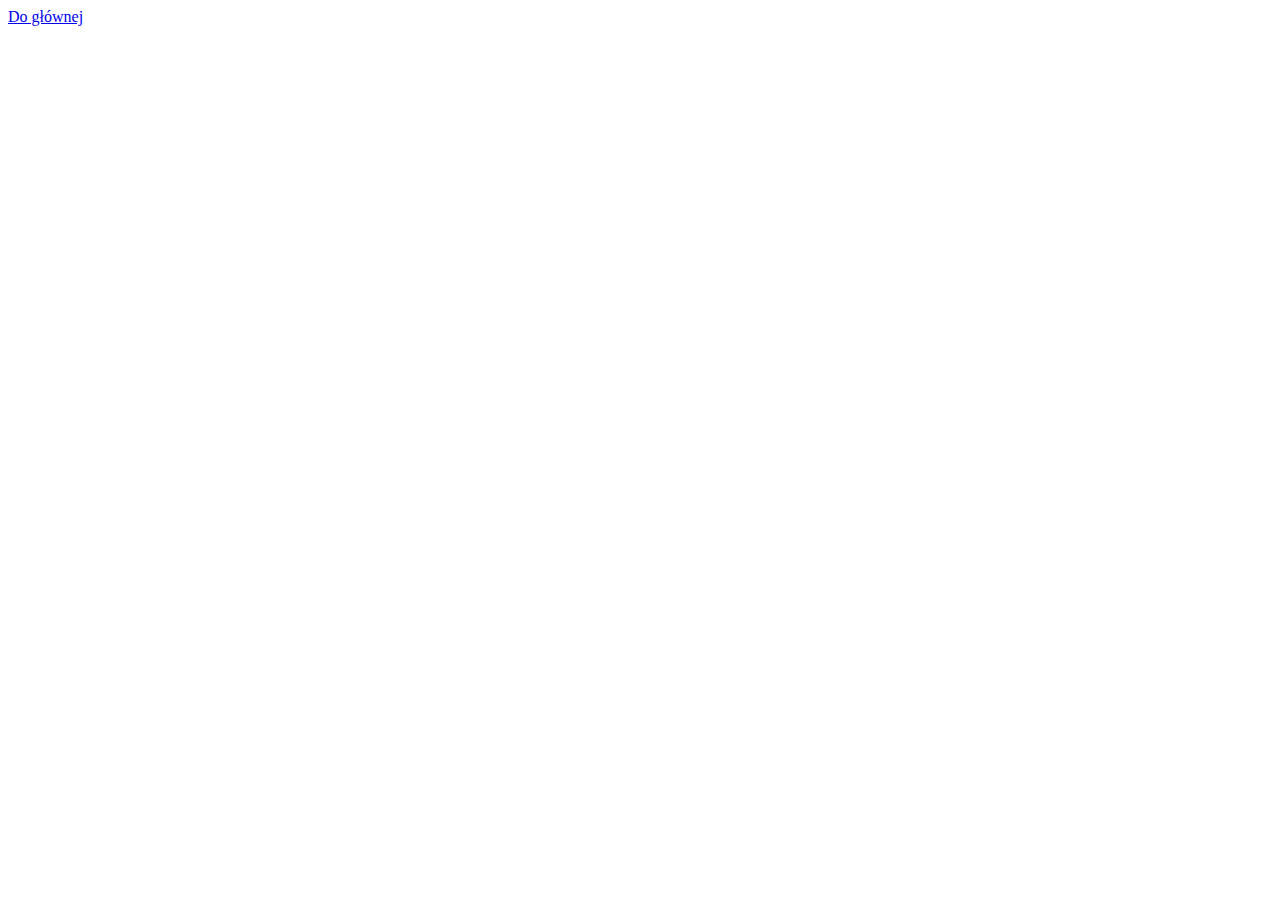
==== forecast.html @ 74d7a55d "commits" ====
<!DOCTYPE html>
<html lang="en">
<head>
    <meta charset="UTF-8">
    <meta name="viewport" content="width=device-width, initial-scale=1.0">
    <meta http-equiv="X-UA-Compatible" content="ie=edge">
    <title>Document</title>
</head>
<body>
    <a href="index.html">Do głównej</a>
</body>
</html>
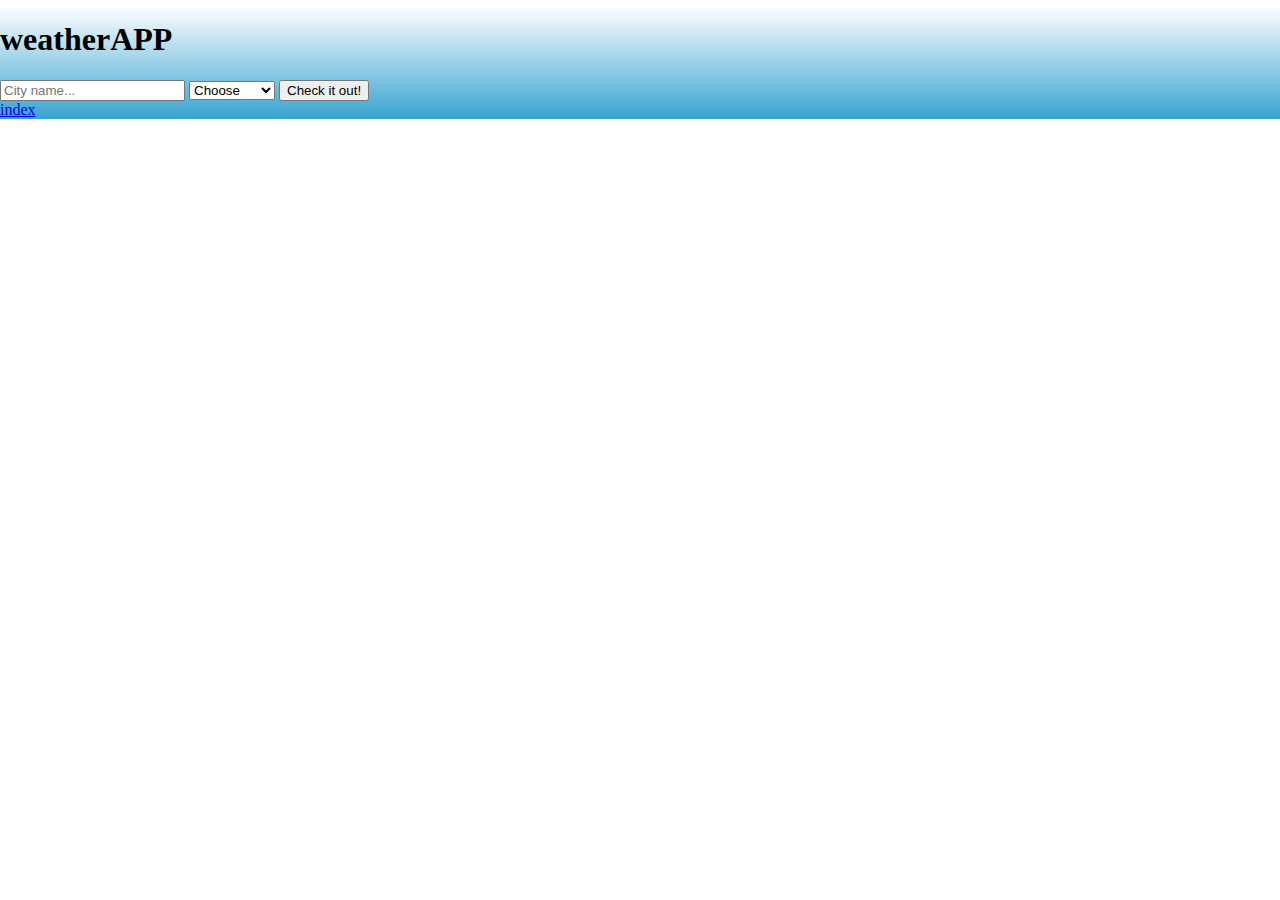
==== commit a93569ac: "Added new file forecasting.js and started setting up forecast page." ====
--- a/forecast.html
+++ b/forecast.html
@@ -1,12 +1,42 @@
 <!DOCTYPE html>
-<html lang="en">
+<html lang="pl">
+
 <head>
     <meta charset="UTF-8">
     <meta name="viewport" content="width=device-width, initial-scale=1.0">
     <meta http-equiv="X-UA-Compatible" content="ie=edge">
-    <title>Document</title>
+    <title>Forecast with charts.js</title>
+    <link rel="stylesheet" href="style.css" type="text/css">
 </head>
+
 <body>
-    <a href="index.html">Do głównej</a>
+    <div class="wrapper">
+        <section class="general">
+            <header class="site__name">
+                <h1 class="name">weatherAPP</h1>
+            </header>
+            <main>
+                <div class="general__wrapper">
+                    <div class="city_check">
+                        <form>
+                            <input type="text" class="city__name__input" placeholder="City name...">
+                            <select name="temps" id="temperature">
+                                <option value="metric" disabled selected>Choose</option>
+                                <option value="imperial">Fahrenheit</option>
+                                <option value="metric">Celsius</option>
+                            </select>
+                            <button class="check__it__out" id="check_btn" type="button">Check it out!</button>
+                        </form>
+                    </div>
+                    <a href="index.html">index</a>
+                </div>
+            </main>
+        </section>
+        <section class="forecast__tiles">
+
+        </section>
+    </div>
+    <script src="forecasting.js"></script>
 </body>
+
 </html>--- a/style.css
+++ b/style.css
@@ -0,0 +1,161 @@
+html{
+    background-size: cover;
+    background-repeat: no-repeat;
+    background-image: linear-gradient(to bottom, rgb(255,255,255) 5%, rgb(56,163,209) 100%);;
+}
+body{
+    height: 100%;
+    width: 100%;
+    margin: 0;
+    padding: 0;
+}
+/* Media queries for all up to 567px */
+@media (max-width: 567px){
+    body{
+        margin: 0;
+        padding: 0;
+        font-size: 1.5em;
+    }
+    
+    .site__name{
+        display: flex;
+        justify-content: center;
+        align-items: center;
+    }
+    .name{
+        letter-spacing: .3em;
+        padding: 0;
+    }
+    .city_check{
+        margin: 0;
+        display: flex;
+        padding-top: .5em;
+        margin-bottom: .5em;
+        justify-content: space-around;
+    }
+    .city__name__input, .check__it__out{
+        border-radius: 25px;
+        padding-left: 1em;
+        padding-top: .4em;
+        padding-bottom: .4em;
+        outline: none;
+        border: 1px solid rgb(0,0,0);
+    }
+    .city__name__input{
+        width: 10em;
+        font-size: .5em;
+    }
+    .check__it__out{
+        margin-left: .2em;
+        padding-right: 1em;
+        background-color: transparent;
+        font-weight: bold;
+    }
+    #temperature{
+        width: 8em;
+        text-align: center;
+    }
+
+    /* Current weather section */
+
+    #current__weather{
+        display: grid;
+        grid-gap: 0.2em;
+        grid-template-columns: 50% 50%;
+        text-transform: uppercase;
+    }
+    .city__name__wrapper{
+        grid-column: 1/3;
+        background-color: rgba(165, 193, 253, 0.5);;
+    }
+    .chosen__city,
+    .icon_wrapper,
+    .temp, .humidity_wrapper,
+    .tmin, .tmax,
+    .wind_speed_wrapper,
+    .pressure_wrapper,
+    .forecast_information_wrapper,
+    .chart_wrapper{
+        display: flex;
+        justify-content: center;
+        align-items: center;
+    }
+    .temp_and_icon_wrapper,
+    .humidity_wrapper,
+    .tmax_and_tmin_wrapper,
+    .pressure_wrapper,
+    .wind_speed_wrapper{
+        background-color: rgba(255, 255, 255, 0.5);
+
+    }
+    .temp_and_icon_wrapper{
+        display: grid;
+        grid-template-columns: 50% 50%;
+    }
+    .icon{
+        display: flex;
+        justify-content: center;
+        height: 80px;
+        width: 80px;
+    }
+    .tmax_and_tmin_wrapper{
+        grid-column: 1/3;
+    }
+    .inner_tmin_tmax_wrapper{
+        display: grid;
+        grid-template-columns: 50% 50%;
+        grid-gap: 0.2em;
+    }
+    .humidity,
+    .tmin,
+    .tmax,
+    .wind_speed{
+        text-align: center;
+    }
+
+    /*************************************************************/
+    /****************** Forecast and chart links *****************/
+
+    .forecast__and__chart{
+        display: grid;
+        grid-template-columns: 100%;
+        text-transform: uppercase;
+        margin-top: 0.2em;
+        padding: 0;
+    }
+    .links{
+        text-decoration: none;
+        color: inherit;
+        cursor: pointer;
+    }
+    .forecast_information_wrapper{
+        background-color: rgba(56,163,209, 0.5);
+    }
+    .chart_wrapper{
+        background-color: aqua;
+        display: none;
+    }
+}
+/******************** ANIMATIONS BELOW ****************************/
+/******************* Background blob animation *******************/
+/**************** I don't know if I need it... *******************/
+/* .blob {
+    position: absolute;
+    top: 0;
+    left: 0;
+    fill: rgba(255,255,255,0.2);
+    width: 30vmax;
+    z-index: -1;
+    animation: move 20s ease-in-out infinite;
+    transform-origin: 50% 50%;
+  }
+  
+  @keyframes move {
+    0%   { transform: scale(1)   translate(10px, -30px); }
+    38%  { transform: scale(0.6, 1) translate(80vw, 30vh) rotate(160deg); }
+    40%  { transform: scale(0.6, 1) translate(80vw, 30vh) rotate(160deg); }
+    78%  { transform: scale(1.8) translate(0vw, 50vh) rotate(-20deg); }
+    80%  { transform: scale(1.8) translate(0vw, 50vh) rotate(-20deg); }
+    100% { transform: scale(1)   translate(10px, -30px); }
+  } */
+  /******************************************************************/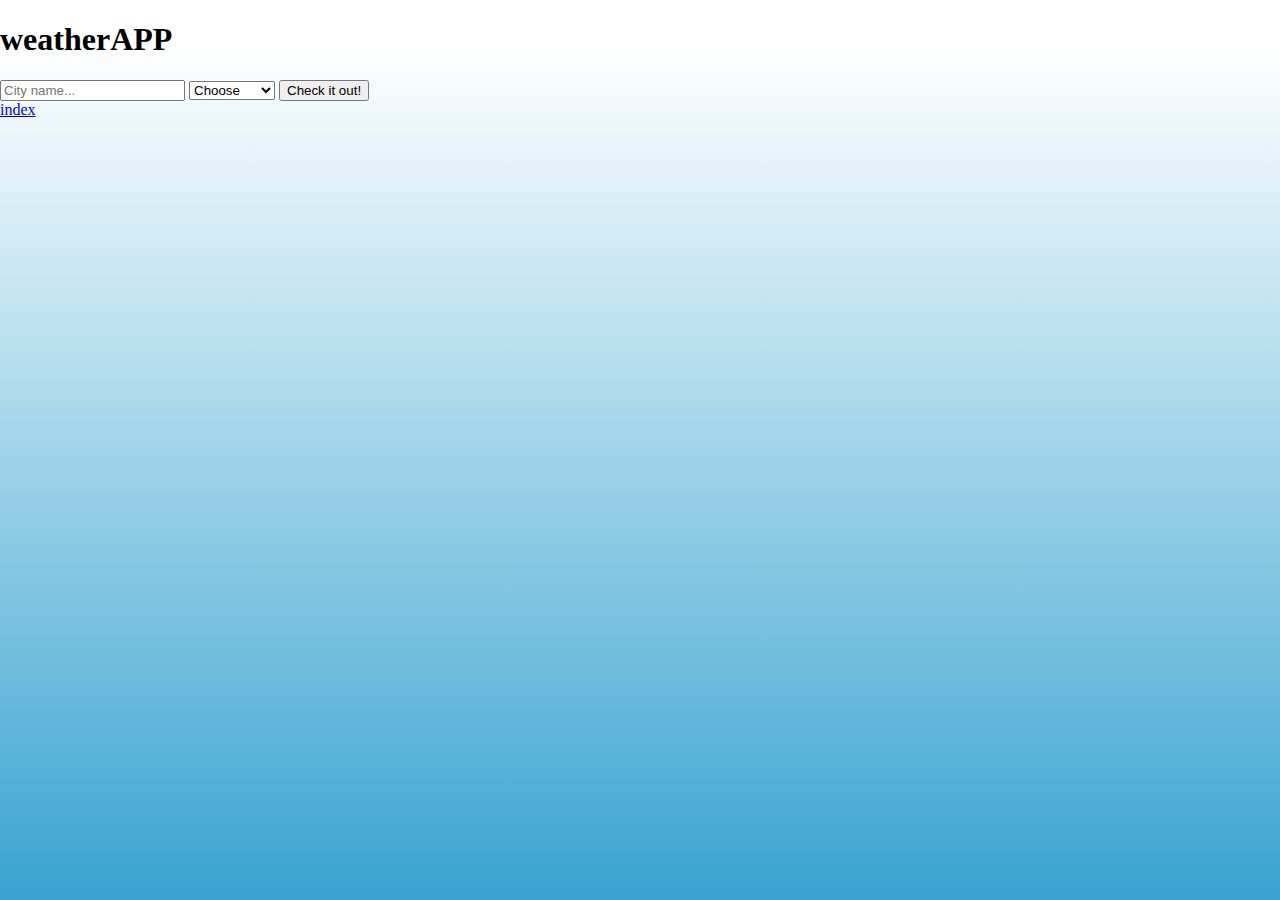
==== commit be459a75: "Fixed problem with woobling pages, by using justify-content and making columns of grid 49% wide" ====
--- a/forecast.html
+++ b/forecast.html
@@ -7,6 +7,7 @@
     <meta http-equiv="X-UA-Compatible" content="ie=edge">
     <title>Forecast with charts.js</title>
     <link rel="stylesheet" href="style.css" type="text/css">
+    <link rel="stylesheet" href="styleForecast.css" type="text/css">
 </head>
 
 <body>
@@ -19,7 +20,9 @@
                 <div class="general__wrapper">
                     <div class="city_check">
                         <form>
-                            <input type="text" class="city__name__input" placeholder="City name...">
+                            <label for="city__name">
+                                <input id="city__name" type="text" class="city__name__input" placeholder="City name...">
+                            </label>
                             <select name="temps" id="temperature">
                                 <option value="metric" disabled selected>Choose</option>
                                 <option value="imperial">Fahrenheit</option>
@@ -33,7 +36,6 @@
             </main>
         </section>
         <section class="forecast__tiles">
-
         </section>
     </div>
     <script src="forecasting.js"></script>
--- a/style.css
+++ b/style.css
@@ -1,9 +1,12 @@
 html{
+    background-repeat: no-repeat;
+    background-image: linear-gradient(to bottom, rgb(255,255,255) 5%, rgb(56,163,209) 100%);
     background-size: cover;
-    background-repeat: no-repeat;
-    background-image: linear-gradient(to bottom, rgb(255,255,255) 5%, rgb(56,163,209) 100%);;
+    background-attachment: fixed;
+    margin: 0;
+    padding: 0;
 }
-body{
+body, .wrapper{
     height: 100%;
     width: 100%;
     margin: 0;
@@ -15,6 +18,8 @@
         margin: 0;
         padding: 0;
         font-size: 1.5em;
+        height: 100%;
+        width: 100%;
     }
     
     .site__name{
@@ -35,7 +40,7 @@
     }
     .city__name__input, .check__it__out{
         border-radius: 25px;
-        padding-left: 1em;
+        padding-left: .8em;
         padding-top: .4em;
         padding-bottom: .4em;
         outline: none;
@@ -60,13 +65,15 @@
 
     #current__weather{
         display: grid;
+        /* Grid gap makes it wooble on mobile - have to fix this later */
         grid-gap: 0.2em;
-        grid-template-columns: 50% 50%;
+        grid-template-columns: 49% 49%;
+        justify-content: center;
         text-transform: uppercase;
     }
     .city__name__wrapper{
         grid-column: 1/3;
-        background-color: rgba(165, 193, 253, 0.5);;
+        background-color: rgba(165, 193, 253, 0.5);
     }
     .chosen__city,
     .icon_wrapper,
@@ -104,7 +111,6 @@
     .inner_tmin_tmax_wrapper{
         display: grid;
         grid-template-columns: 50% 50%;
-        grid-gap: 0.2em;
     }
     .humidity,
     .tmin,
@@ -125,37 +131,15 @@
     }
     .links{
         text-decoration: none;
+        text-align: center;
         color: inherit;
         cursor: pointer;
     }
     .forecast_information_wrapper{
-        background-color: rgba(56,163,209, 0.5);
+        background-color: rgba(56,163,209, 0.2);
     }
     .chart_wrapper{
         background-color: aqua;
         display: none;
     }
-}
-/******************** ANIMATIONS BELOW ****************************/
-/******************* Background blob animation *******************/
-/**************** I don't know if I need it... *******************/
-/* .blob {
-    position: absolute;
-    top: 0;
-    left: 0;
-    fill: rgba(255,255,255,0.2);
-    width: 30vmax;
-    z-index: -1;
-    animation: move 20s ease-in-out infinite;
-    transform-origin: 50% 50%;
-  }
-  
-  @keyframes move {
-    0%   { transform: scale(1)   translate(10px, -30px); }
-    38%  { transform: scale(0.6, 1) translate(80vw, 30vh) rotate(160deg); }
-    40%  { transform: scale(0.6, 1) translate(80vw, 30vh) rotate(160deg); }
-    78%  { transform: scale(1.8) translate(0vw, 50vh) rotate(-20deg); }
-    80%  { transform: scale(1.8) translate(0vw, 50vh) rotate(-20deg); }
-    100% { transform: scale(1)   translate(10px, -30px); }
-  } */
-  /******************************************************************/+}--- a/styleForecast.css
+++ b/styleForecast.css
@@ -0,0 +1,84 @@
+@media (max-width: 567px){
+    
+    .forecast__tiles{
+        display: grid;
+        grid-template-columns: 100%;
+    }
+    
+    .fCity__name__wrapper{
+        background-color: rgba(165, 193, 253, 0.5);
+    }
+
+    .fCity__name__wrapper__fixed{
+        top: 0;
+        width: 100%;
+        background-color: rgba(165, 193, 253, 1);
+        position: fixed;
+        text-align: center;
+    }
+    .fCity__name__wrapper,
+    .dAh__elements,
+    .icon__wrapper,
+    .temp__wrapper,
+    .press__wrapper,
+    .hum__wrapper{
+        display: flex;
+        justify-content: center;
+    }
+    .tile__wrappers,
+    .dAh__elements,
+    .icon__wrapper,
+    .temp__wrapper,
+    .press__wrapper,
+    .hum__wrapper{
+        background-color: rgba(255,255,255,0.3);
+    }
+
+    .hum__wrapper,
+    .press__wrapper{
+        border-bottom: 3px solid green;
+    }
+
+    .details__wrappers{
+        display: grid;
+        grid-template-columns: 50% 50%;
+        grid-template-rows: 20% 40% 40%;
+        /* grid-gap: 0.3em; */
+    }
+
+    .dAh__wrappers{
+        grid-row: 1/2;
+        grid-column: 1/3
+    }
+
+    .fIcon{
+        grid-row: 2/3;
+        grid-column: 1/2;
+        justify-content: center;
+        height: 80px;
+        width: 80px
+    }
+
+    .dAh__elements,
+    .temp__elements,
+    .humidity__elements,
+    .pressure__elements,
+    .fIcon{
+        align-content: center;
+    }
+
+    .temp__elements{
+        grid-row: 2/3;
+        grid-column: 2/3;
+    }
+
+    .humidity__elements{
+        grid-row: 3/4;
+        grid-column: 2/3;
+    }
+
+    .pressure__elements{
+        grid-row:3/4;
+        grid-column: 1/2;
+    }
+}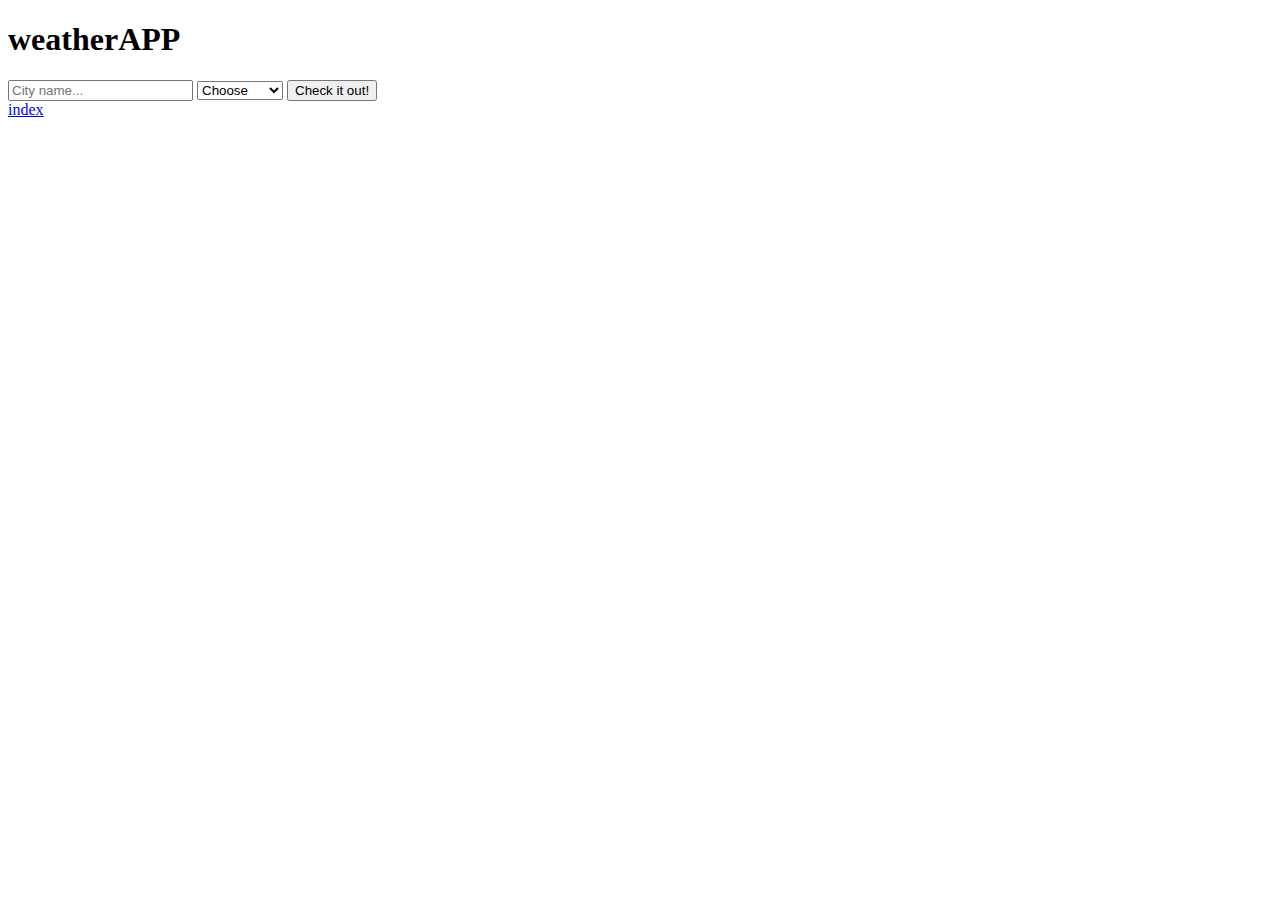
==== commit beb35358: "Added div with gradient background to fix mobile issue" ====
--- a/forecast.html
+++ b/forecast.html
@@ -11,6 +11,9 @@
 </head>
 
 <body>
+    <!-- Below div is for fixed background image on mobile only -->
+    <div class="background"></div>
+    <!-- Above div is for fixed background image on mobile only -->
     <div class="wrapper">
         <section class="general">
             <header class="site__name">
--- a/style.css
+++ b/style.css
@@ -1,25 +1,29 @@
-html{
-    background-repeat: no-repeat;
-    background-image: linear-gradient(to bottom, rgb(255,255,255) 5%, rgb(56,163,209) 100%);
-    background-size: cover;
-    background-attachment: fixed;
-    margin: 0;
-    padding: 0;
-}
-body, .wrapper{
-    height: 100%;
-    width: 100%;
-    margin: 0;
-    padding: 0;
-}
 /* Media queries for all up to 567px */
 @media (max-width: 567px){
+    /* Below class is ONLY for mobile background fixed image!!! */
+    .background{
+        background-image: linear-gradient(to bottom, rgb(255,255,255) 5%, rgb(56,163,209) 100%);
+        background-repeat: no-repeat;
+        background-size: cover;
+        position: fixed;
+        z-index: -1;
+        top: 0;
+        left: 0;
+        width: 100%;
+        height: 100%;
+    }
+    /* Above class is ONLY for mobile background fixed image!!! */
+    
     body{
+        /* background-image: linear-gradient(to bottom, rgb(255,255,255) 5%, rgb(56,163,209) 100%);
+        background-repeat: no-repeat;
+        background-size: cover;
+        z-index: -9999; */
+        width: 100%;
+        height: 100%;
         margin: 0;
         padding: 0;
         font-size: 1.5em;
-        height: 100%;
-        width: 100%;
     }
     
     .site__name{
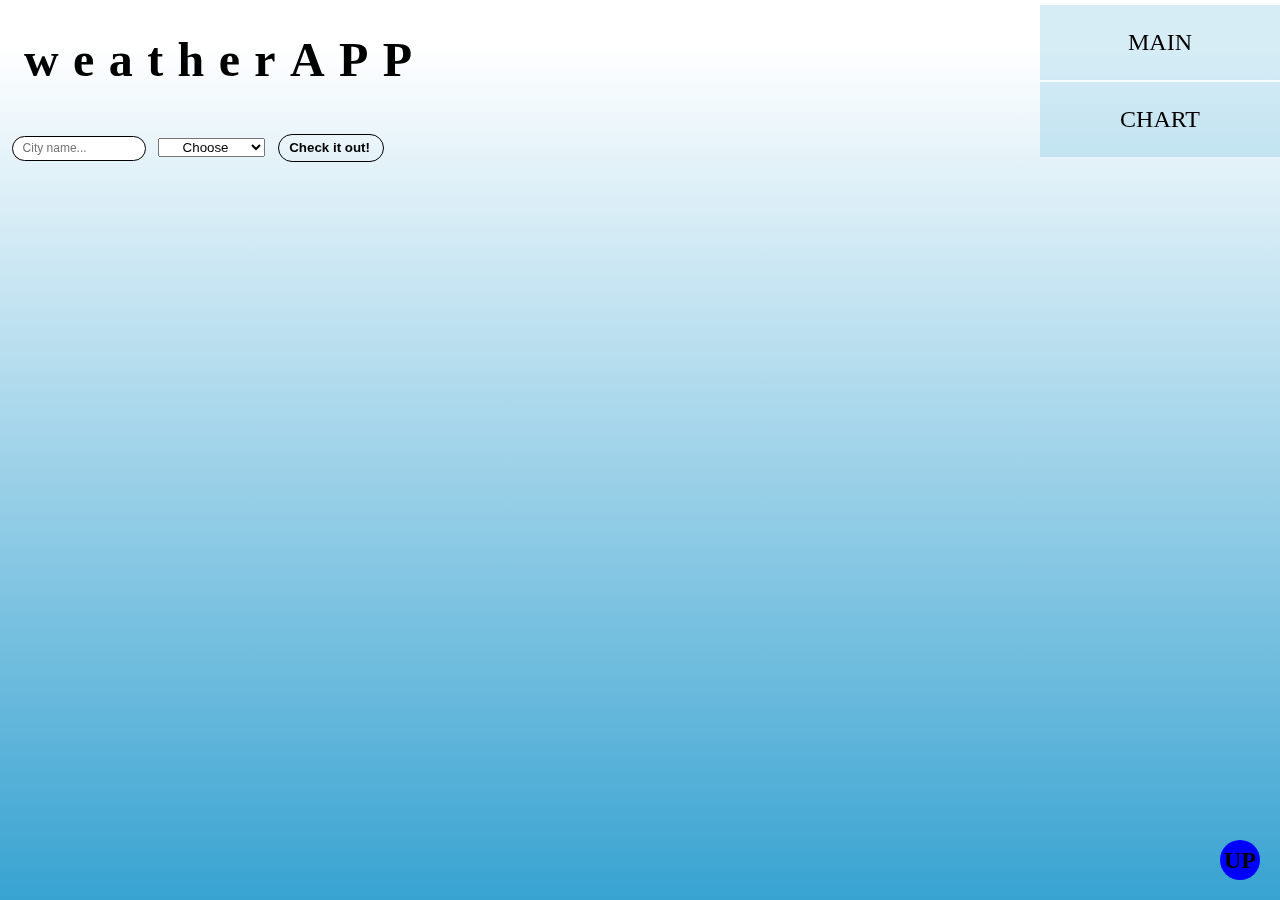
==== commit 8257d182: "Added 'go top' button, made minor changes in display" ====
--- a/forecast.html
+++ b/forecast.html
@@ -14,7 +14,7 @@
     <!-- Below div is for fixed background image on mobile only -->
     <div class="background"></div>
     <!-- Above div is for fixed background image on mobile only -->
-    <div class="wrapper">
+    <div class="forecast__wrapper">
         <section class="general">
             <header class="site__name">
                 <h1 class="name">weatherAPP</h1>
@@ -34,13 +34,30 @@
                             <button class="check__it__out" id="check_btn" type="button">Check it out!</button>
                         </form>
                     </div>
-                    <a href="index.html">index</a>
                 </div>
             </main>
         </section>
         <section class="forecast__tiles">
         </section>
+        <section class="forecast__and__chart">
+            <a class="links" href="index.html">
+                <div class="forecast_information_wrapper">
+
+                    <p class="forecast_information">
+                        Main
+                    </p>
+                </div>
+            </a>
+            <a class="links" href="charts.html">
+                <div class="chart_wrapper">
+                    <p class="charts_js">
+                        chart
+                    </p>
+                </div>
+            </a>
+        </section>
     </div>
+    <span id="go__top" class="go__top__active">UP</span>
     <script src="forecasting.js"></script>
 </body>
 
--- a/style.css
+++ b/style.css
@@ -132,6 +132,9 @@
         text-transform: uppercase;
         margin-top: 0.2em;
         padding: 0;
+        position: fixed;
+        bottom: 0;
+        width: 100%;
     }
     .links{
         text-decoration: none;
@@ -146,4 +149,306 @@
         background-color: aqua;
         display: none;
     }
+}
+    /* Media queries for min. device width of 568px */
+
+    @media (min-width: 568px) and (max-width: 1024px){
+           /* Below class is ONLY for mobile background fixed image!!! */
+    .background{
+        background-image: linear-gradient(to bottom, rgb(255,255,255) 5%, rgb(56,163,209) 100%);
+        background-repeat: no-repeat;
+        background-size: cover;
+        position: fixed;
+        z-index: -1;
+        top: 0;
+        left: 0;
+        width: 100%;
+        height: 100%;
+    }
+    /* Above class is ONLY for mobile background fixed image!!! */
+    
+    body{
+        width: 100%;
+        height: 100%;
+        margin: 0;
+        padding: 0;
+        font-size: 1.5em;
+    }
+    
+    .site__name{
+        display: flex;
+        justify-content: center;
+        align-items: center;
+    }
+    .name{
+        letter-spacing: .3em;
+        padding: 0;
+    }
+    .city_check{
+        margin: 0;
+        display: flex;
+        padding-top: .5em;
+        margin-bottom: .5em;
+        justify-content: space-around;
+    }
+    .city__name__input, .check__it__out{
+        border-radius: 25px;
+        padding-left: .8em;
+        padding-top: .4em;
+        padding-bottom: .4em;
+        outline: none;
+        border: 1px solid rgb(0,0,0);
+    }
+    .city__name__input{
+        width: 10em;
+        font-size: .5em;
+    }
+    .check__it__out{
+        margin-left: .2em;
+        padding-right: 1em;
+        background-color: transparent;
+        font-weight: bold;
+    }
+    #temperature{
+        width: 8em;
+        text-align: center;
+    }
+
+    /* Current weather section */
+
+    #current__weather{
+        display: grid;
+        /* Grid gap makes it wooble on mobile - have to fix this later */
+        grid-template-columns: 49% 49%;
+        grid-gap: .2em;
+        justify-content: center;
+        text-transform: uppercase;
+    }
+    .city__name__wrapper{
+        grid-column: 1/3;
+        background-color: rgba(165, 193, 253, 0.5);
+    }
+    .chosen__city,
+    .icon_wrapper,
+    .temp, .humidity_wrapper,
+    .tmin, .tmax,
+    .wind_speed_wrapper,
+    .pressure_wrapper,
+    .forecast_information_wrapper,
+    .chart_wrapper{
+        display: flex;
+        justify-content: center;
+        align-items: center;
+    }
+    .temp_and_icon_wrapper,
+    .humidity_wrapper,
+    .tmax_and_tmin_wrapper,
+    .pressure_wrapper,
+    .wind_speed_wrapper{
+        background-color: rgba(255, 255, 255, 0.5);
+
+    }
+    .temp_and_icon_wrapper{
+        display: grid;
+        grid-template-columns: 50% 50%;
+    }
+    .icon{
+        display: flex;
+        justify-content: center;
+        height: 80px;
+        width: 80px;
+    }
+    .tmax_and_tmin_wrapper{
+        grid-column: 1/3;
+    }
+    .inner_tmin_tmax_wrapper{
+        display: grid;
+        grid-template-columns: 50% 50%;
+    }
+    .humidity,
+    .tmin,
+    .tmax,
+    .wind_speed{
+        text-align: center;
+    } 
+
+    /*************************************************************/
+    /****************** Forecast and chart links *****************/
+
+    .forecast__and__chart{
+        display: grid;
+        grid-template-columns: 100%;
+        text-transform: uppercase;
+        margin-top: 0.2em;
+        padding: 0;
+        position: fixed;
+        bottom: 0;
+        width: 100%;
+    }
+    .links{
+        text-decoration: none;
+        text-align: center;
+        color: inherit;
+        cursor: pointer;
+    }
+    .forecast_information_wrapper{
+        background-color: rgba(56,163,209, 0.2);
+    }
+    .chart_wrapper{
+        background-color: aqua;
+        display: none;
+    }
+}
+
+/* Media queries for min. device width of 1025px. */
+
+@media (min-width: 1025px){
+    /* Below class is ONLY for mobile background fixed image!!! */
+    .background{
+        background-image: linear-gradient(to bottom, rgb(255,255,255) 5%, rgb(56,163,209) 100%);
+        background-repeat: no-repeat;
+        background-size: cover;
+        position: fixed;
+        z-index: -1;
+        top: 0;
+        left: 0;
+        width: 100%;
+        height: 100%;
+    }
+    /* Above class is ONLY for mobile background fixed image!!! */
+    
+    body{
+        width: 100%;
+        height: 100%;
+        margin: 0;
+        padding: 0;
+        font-size: 1.5em;
+    }
+    .wrapper{
+        display: grid;
+        grid-template-columns: 60% 40%;
+
+    }
+    .site__name{
+        display: flex;
+        justify-content: left;
+        align-items: center;
+        margin: 0 0 0 1em;
+    }
+    .name{
+        letter-spacing: .3em;
+        padding: 0;
+    }
+    .city_check{
+        margin: 0;
+        display: flex;
+        padding: .5em;
+        margin-bottom: .5em;
+    }
+    .city__name__input, .check__it__out{
+        border-radius: 25px;
+        padding-left: .8em;
+        padding-top: .4em;
+        padding-bottom: .4em;
+        outline: none;
+        border: 1px solid rgb(0,0,0);
+    }
+    .city__name__input{
+        width: 10em;
+        font-size: .5em;
+    }
+    .check__it__out{
+        padding-right: 1em;
+        background-color: transparent;
+        font-weight: bold;
+    }
+    #temperature{
+        width: 8em;
+        text-align: center;
+        margin: 0 0.5em 0 0.5em;
+    }
+
+    /* Current weather section */
+
+    #current__weather{
+        display: grid;
+        /* Grid gap makes it wooble on mobile - have to fix this later */
+        grid-template-columns: 49% 49%;
+        grid-gap: .2em;
+        justify-content: center;
+        text-transform: uppercase;
+    }
+    .city__name__wrapper{
+        grid-column: 1/3;
+        background-color: rgba(165, 193, 253, 0.5);
+    }
+    .chosen__city,
+    .icon_wrapper,
+    .temp, .humidity_wrapper,
+    .tmin, .tmax,
+    .wind_speed_wrapper,
+    .pressure_wrapper,
+    .forecast_information_wrapper,
+    .chart_wrapper{
+        display: flex;
+        justify-content: center;
+        align-items: center;
+    }
+    .temp_and_icon_wrapper,
+    .humidity_wrapper,
+    .tmax_and_tmin_wrapper,
+    .pressure_wrapper,
+    .wind_speed_wrapper{
+        background-color: rgba(255, 255, 255, 0.5);
+
+    }
+    .temp_and_icon_wrapper{
+        display: grid;
+        grid-template-columns: 50% 50%;
+    }
+    .icon{
+        display: flex;
+        justify-content: center;
+        height: 80px;
+        width: 80px;
+    }
+    .tmax_and_tmin_wrapper{
+        grid-column: 1/3;
+    }
+    .inner_tmin_tmax_wrapper{
+        display: grid;
+        grid-template-columns: 50% 50%;
+    }
+    .humidity,
+    .tmin,
+    .tmax,
+    .wind_speed{
+        text-align: center;
+    } 
+
+    /*************************************************************/
+    /****************** Forecast and chart links *****************/
+
+    .forecast__and__chart{
+        text-transform: uppercase;
+        margin-top: 0.2em;
+        padding: 0;
+        position: absolute;
+        top: 0;
+        right: 0;
+        width: 10em;
+    }
+    .links{
+        text-decoration: none;
+        text-align: center;
+        color: inherit;
+        cursor: pointer;
+    }
+    .forecast_information_wrapper{
+        background-color: rgba(56,163,209, 0.2);
+        margin-bottom: .1em;
+    }
+    .chart_wrapper{
+        background-color: rgba(56,163,209, 0.2);        
+    }
 }--- a/styleForecast.css
+++ b/styleForecast.css
@@ -1,3 +1,7 @@
+html,body{
+    margin: 0;
+    padding: 0;
+}
 @media (max-width: 567px){
     
     .forecast__tiles{
@@ -43,12 +47,11 @@
         display: grid;
         grid-template-columns: 50% 50%;
         grid-template-rows: 20% 40% 40%;
-        /* grid-gap: 0.3em; */
     }
 
     .dAh__wrappers{
         grid-row: 1/2;
-        grid-column: 1/3
+        grid-column: 1/3;
     }
 
     .fIcon{
@@ -81,4 +84,191 @@
         grid-row:3/4;
         grid-column: 1/2;
     }
+}
+
+@media (min-width: 568px) and (max-width: 1024px){
+    .forecast__tiles{
+        display: grid;
+        grid-template-columns: 49% 49%;
+        grid-gap: .2em;
+        justify-content: center;
+    }
+    
+    .fCity__name__wrapper{
+        grid-column: 1/3;
+        width: 100%;
+        background-color: rgba(165, 193, 253, 0.5);
+    }
+
+    .fCity__name__wrapper__fixed{
+        top: 0;
+        width: 100%;
+        background-color: rgba(165, 193, 253, 1);
+        position: fixed;
+        text-align: center;
+    }
+    .fCity__name__wrapper,
+    .dAh__elements,
+    .icon__wrapper,
+    .temp__wrapper,
+    .press__wrapper,
+    .hum__wrapper{
+        display: flex;
+        justify-content: center;
+        align-items: center;
+    }
+    .tile__wrappers,
+    .dAh__elements,
+    .icon__wrapper,
+    .temp__wrapper,
+    .press__wrapper,
+    .hum__wrapper{
+        background-color: rgba(255,255,255,0.3);
+    }
+
+    .hum__wrapper,
+    .press__wrapper{
+        border-bottom: 3px solid green;
+    }
+
+    .details__wrappers{
+        display: grid;
+        grid-template-columns: 50% 50%;
+        grid-template-rows: 20% 40% 40%;
+    }
+
+    .dAh__wrappers{
+        grid-row: 1/2;
+        grid-column: 1/3;
+    }
+
+    .fIcon{
+        grid-row: 2/3;
+        grid-column: 1/2;
+        justify-content: center;
+        height: 80px;
+        width: 80px
+    }
+
+    .dAh__elements,
+    .temp__elements,
+    .humidity__elements,
+    .pressure__elements,
+    .fIcon{
+        align-content: center;
+    }
+
+    .temp__elements{
+        grid-row: 2/3;
+        grid-column: 2/3;
+    }
+
+    .humidity__elements{
+        grid-row: 3/4;
+        grid-column: 2/3;
+    }
+
+    .pressure__elements{
+        grid-row:3/4;
+        grid-column: 1/2;
+    }
+}
+
+@media(min-width: 1025px){
+    .forecast__tiles{
+        display: grid;
+        grid-template-columns: 33% 33% 33%;
+        grid-gap: .2em;
+        justify-content: center;
+    }
+    
+    .fCity__name__wrapper{
+        grid-column: 1/4;
+        width: 100%;
+        background-color: rgba(165, 193, 253, 0.5);
+    }
+
+    .fCity__name__wrapper__fixed{
+        top: 0;
+        width: 100%;
+        background-color: rgba(165, 193, 253, 1);
+        position: fixed;
+    }
+    .fCity__name__wrapper,
+    .dAh__elements,
+    .icon__wrapper,
+    .temp__wrapper,
+    .press__wrapper,
+    .hum__wrapper{
+        display: flex;
+        justify-content: center;
+        align-items: center;
+    }
+    .tile__wrappers,
+    .dAh__elements,
+    .icon__wrapper,
+    .temp__wrapper,
+    .press__wrapper,
+    .hum__wrapper{
+        background-color: rgba(230,230,230,0.3);
+    }
+
+    .details__wrappers{
+        display: grid;
+        grid-template-columns: 50% 50%;
+        grid-template-rows: 20% 40% 40%;
+    }
+
+    .dAh__wrappers{
+        grid-row: 1/2;
+        grid-column: 1/3;
+    }
+
+    .fIcon{
+        grid-row: 2/3;
+        grid-column: 1/2;
+        justify-content: center;
+        height: 80px;
+        width: 80px
+    }
+
+    .dAh__elements,
+    .temp__elements,
+    .humidity__elements,
+    .pressure__elements,
+    .fIcon{
+        align-content: center;
+    }
+
+    .temp__elements{
+        grid-row: 2/3;
+        grid-column: 2/3;
+    }
+
+    .humidity__elements{
+        grid-row: 3/4;
+        grid-column: 2/3;
+    }
+
+    .pressure__elements{
+        grid-row:3/4;
+        grid-column: 1/2;
+    }
+}
+#go__top{
+    /* display: none; */
+}
+.go__top__active{
+    position: fixed;
+    right: 20px;
+    bottom:20px;
+    width: 40px;
+    height: 40px;
+    border-radius: 50%;
+    background-color: blue;
+    display: flex;
+    align-items: center;
+    justify-content: center;
+    font-size: 1em;
+    font-weight: bold;
 }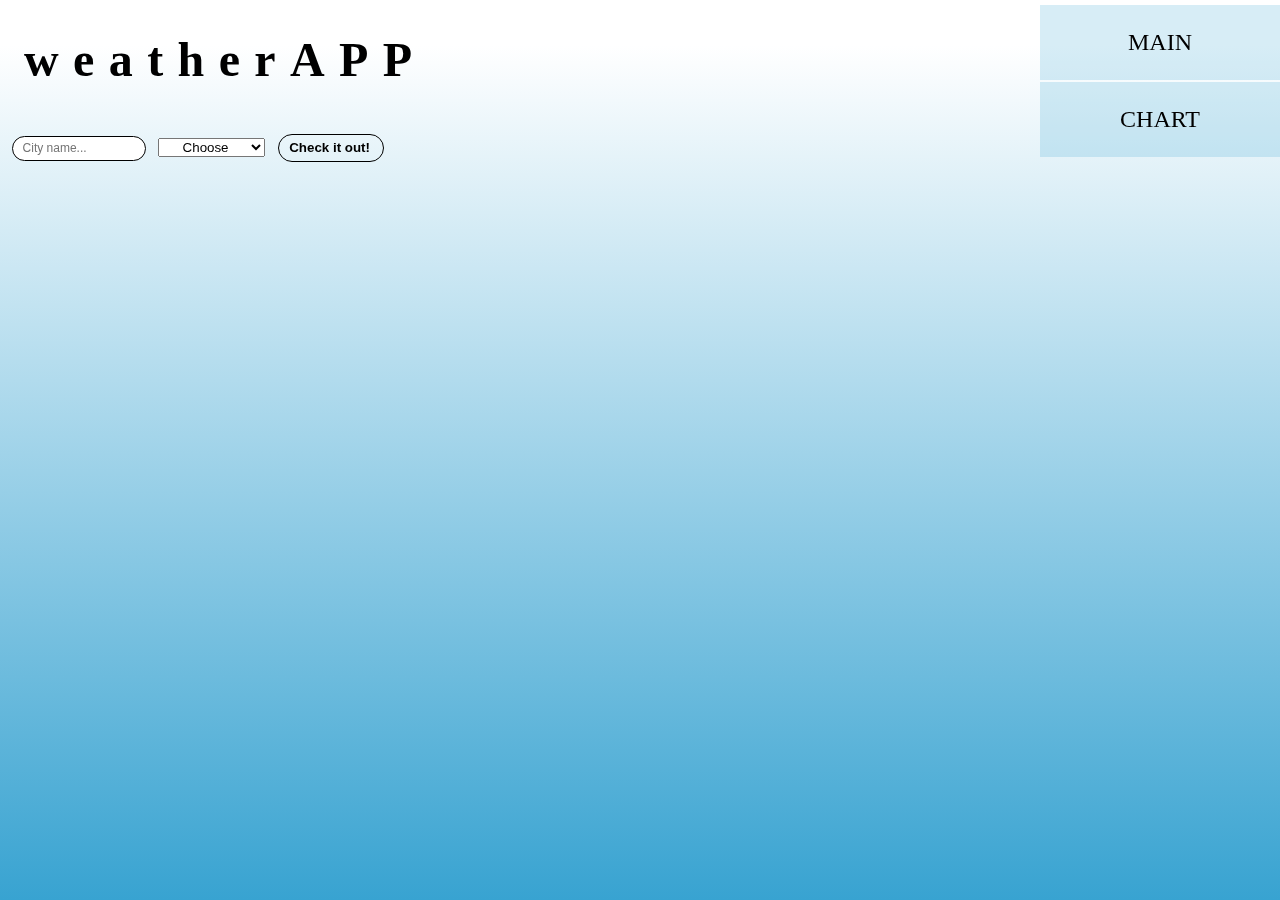
==== commit a561326d: "Added funcionality to go up button" ====
--- a/forecast.html
+++ b/forecast.html
@@ -17,7 +17,7 @@
     <div class="forecast__wrapper">
         <section class="general">
             <header class="site__name">
-                <h1 class="name">weatherAPP</h1>
+                <h1 id="top" class="name">weatherAPP</h1>
             </header>
             <main>
                 <div class="general__wrapper">
@@ -57,7 +57,7 @@
             </a>
         </section>
     </div>
-    <span id="go__top" class="go__top__active">UP</span>
+   <span class="go__top">&uarr;</span>
     <script src="forecasting.js"></script>
 </body>
 
--- a/styleForecast.css
+++ b/styleForecast.css
@@ -255,10 +255,8 @@
         grid-column: 1/2;
     }
 }
-#go__top{
-    /* display: none; */
-}
-.go__top__active{
+.go__top{
+    display: none;
     position: fixed;
     right: 20px;
     bottom:20px;
@@ -266,9 +264,7 @@
     height: 40px;
     border-radius: 50%;
     background-color: blue;
-    display: flex;
-    align-items: center;
-    justify-content: center;
     font-size: 1em;
     font-weight: bold;
+    text-align: center;
 }